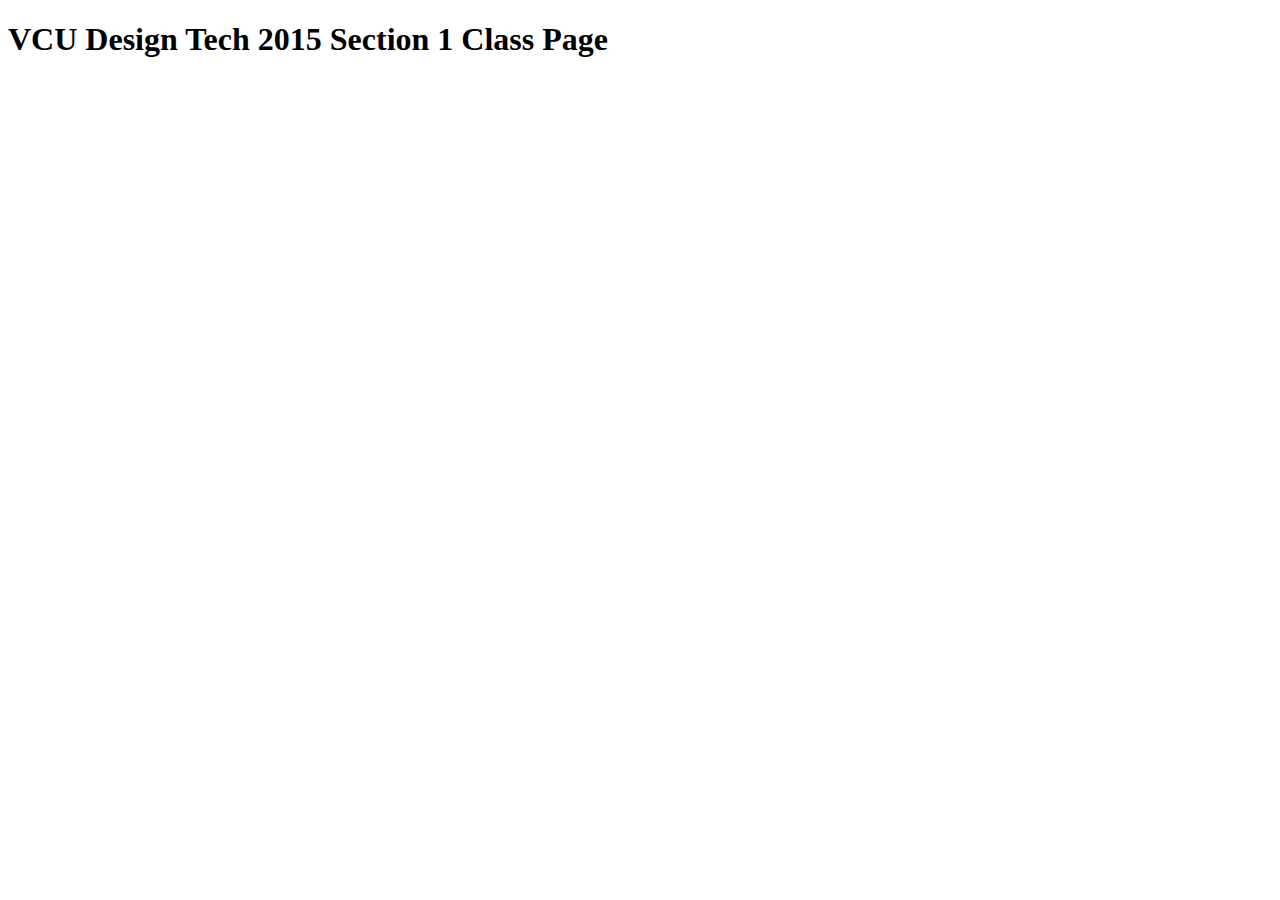
==== session-1/index.html @ 79785860 "Main Commit" ====
<!DOCTYPE html>
  <head>
        <meta http-equiv="X-UA-Compatible" content="IE=edge,chrome=1" />
        <meta charset="utf-8">
        <title>designtech 2015 - Section 1</title>
        <meta name="description" content="VCU designtech 2015 Section 1 Website">
        <meta name="viewport" content="width=device-width, initial-scale=1">
  </head>
  <body>
    <main>
      <h1>VCU Design Tech 2015 Section 1 Class Page</h1>
    </main>
  </body>
</html>
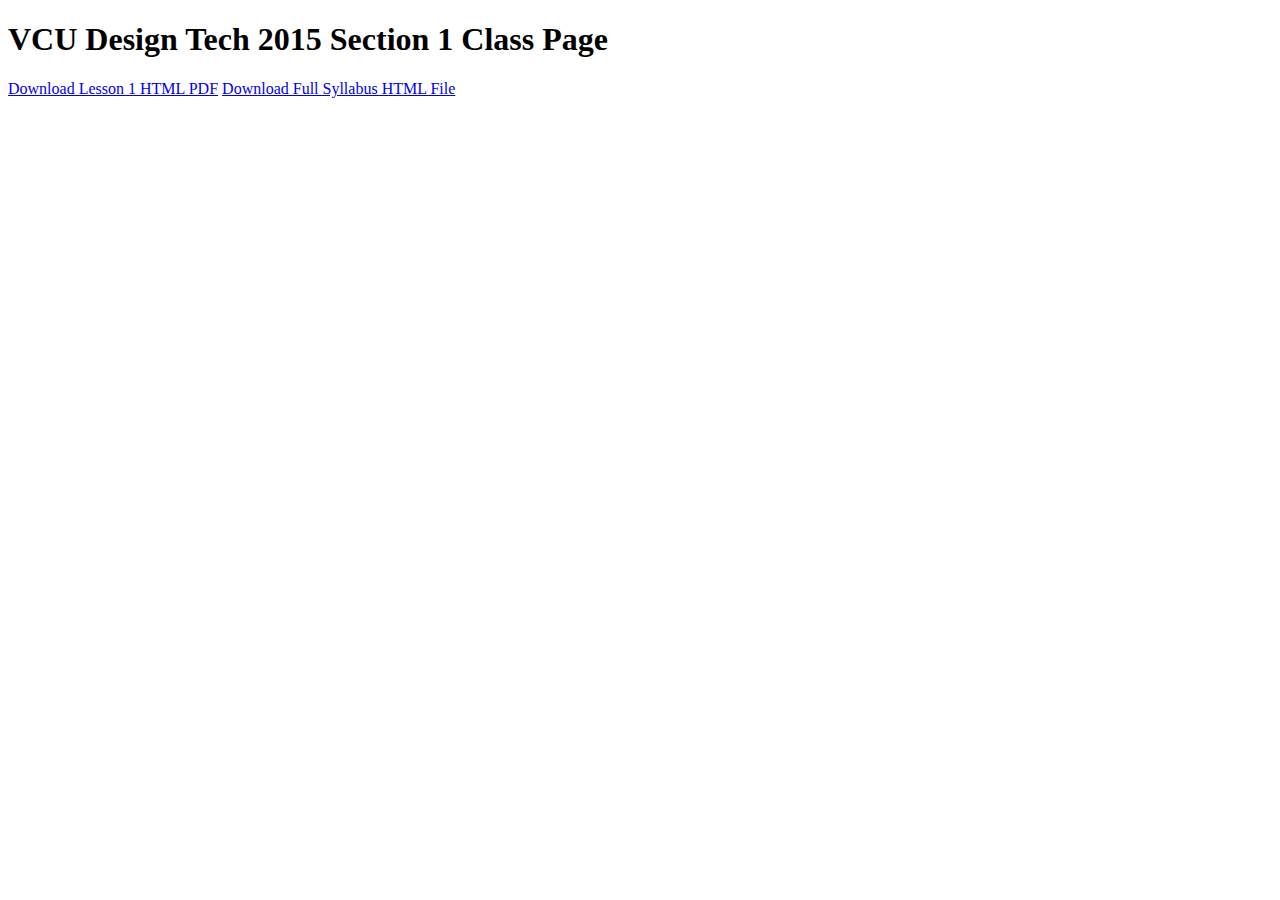
==== commit d963e468: "Lesson 1 Upload" ====
--- a/session-1/index.html
+++ b/session-1/index.html
@@ -9,6 +9,8 @@
   <body>
     <main>
       <h1>VCU Design Tech 2015 Section 1 Class Page</h1>
+      <a href="downloads/html-lesson1.pdf" download>Download Lesson 1 HTML PDF</a>
+      <a href="downloads/syllabus.html" download>Download Full Syllabus HTML File</a>
     </main>
   </body>
 </html>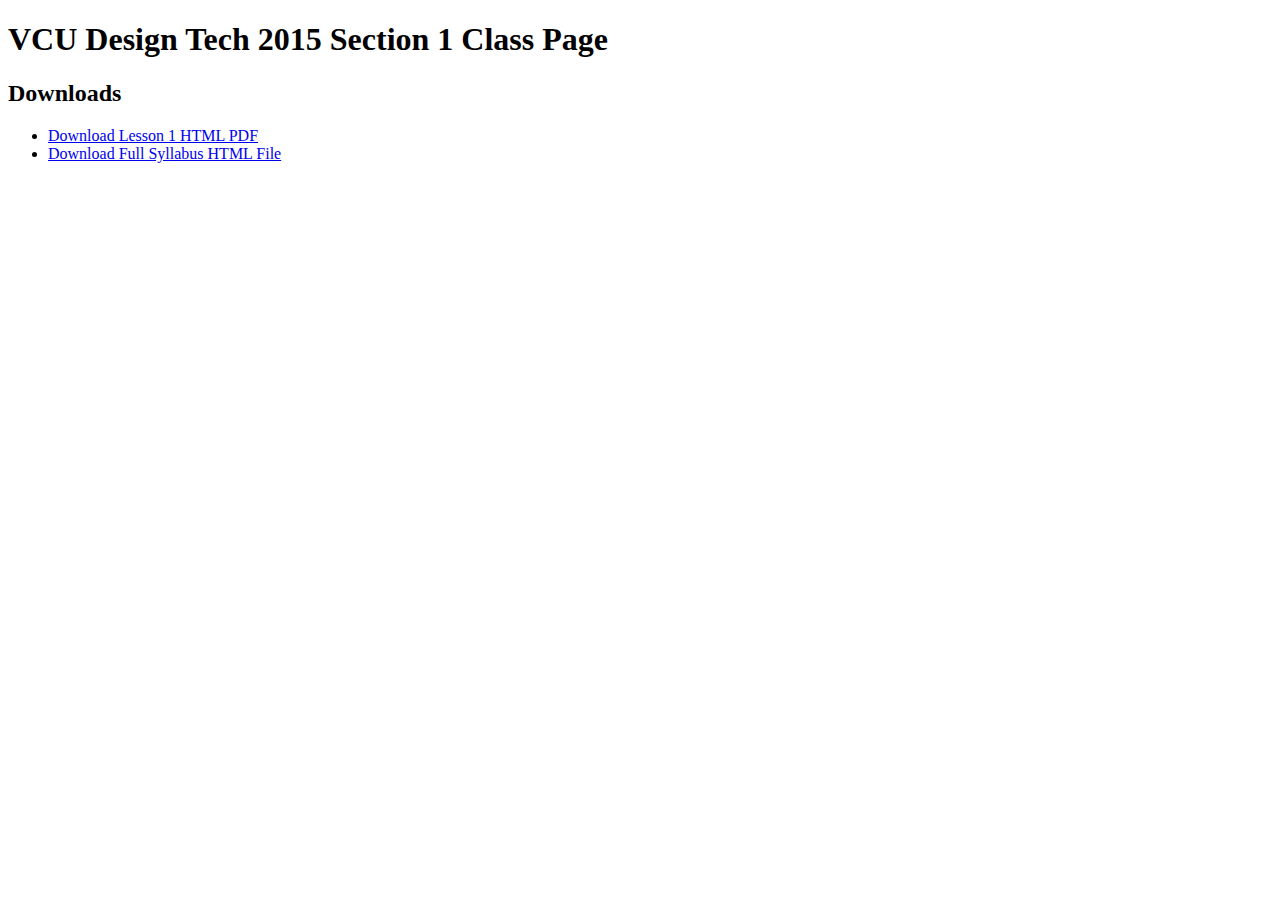
==== commit c3230a60: "put downloads in a list" ====
--- a/session-1/index.html
+++ b/session-1/index.html
@@ -9,8 +9,11 @@
   <body>
     <main>
       <h1>VCU Design Tech 2015 Section 1 Class Page</h1>
-      <a href="downloads/html-lesson1.pdf" download>Download Lesson 1 HTML PDF</a>
-      <a href="downloads/syllabus.html" download>Download Full Syllabus HTML File</a>
+      <h2>Downloads</h2>
+      <ul>
+        <li><a href="downloads/html-lesson1.pdf" download>Download Lesson 1 HTML PDF</a></li>
+        <li><a href="downloads/syllabus.html" download>Download Full Syllabus HTML File</a></li>
+      </ul>
     </main>
   </body>
-</html>+</html>
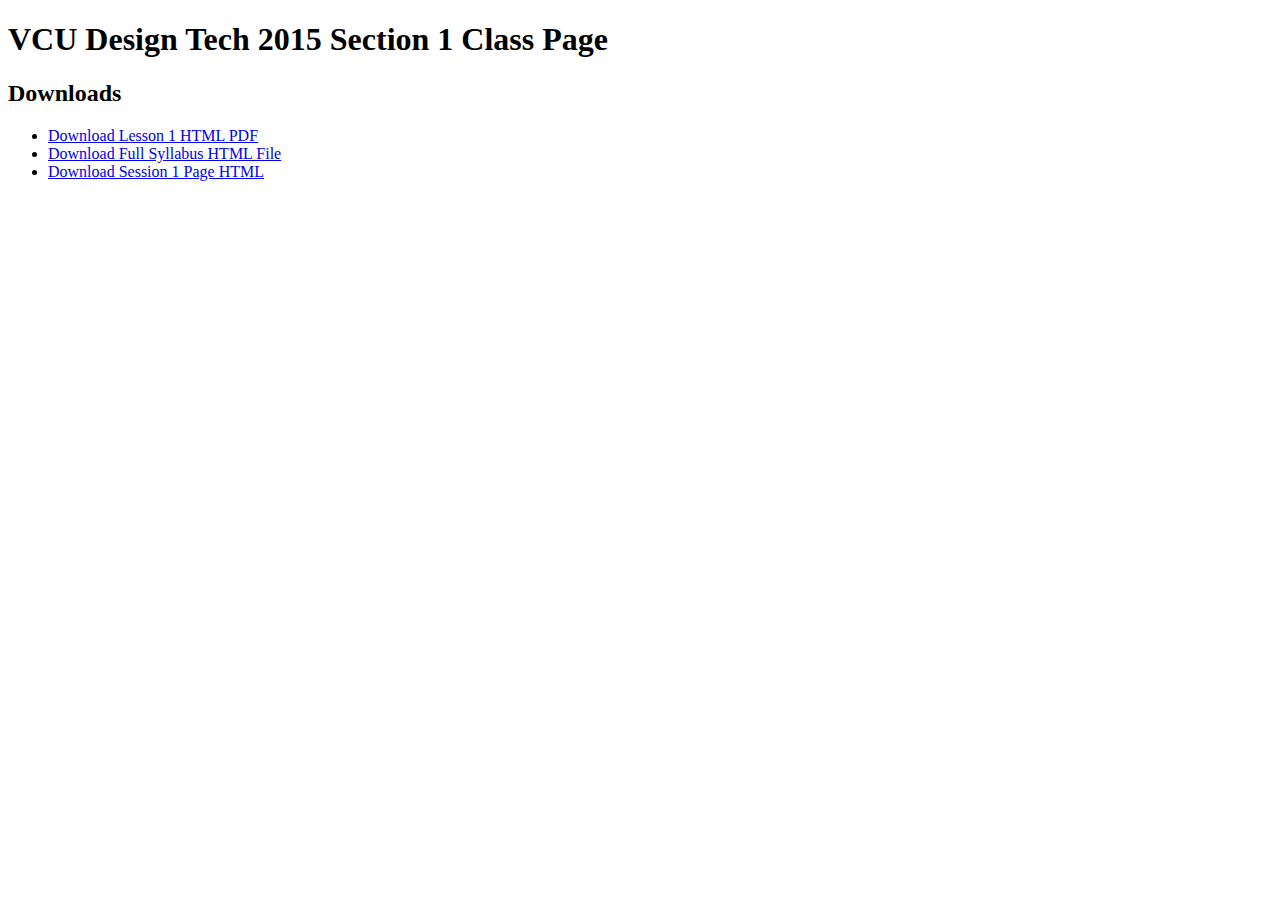
==== commit c2aa9f4e: "Class 2 Upload" ====
--- a/session-1/index.html
+++ b/session-1/index.html
@@ -13,6 +13,7 @@
       <ul>
         <li><a href="downloads/html-lesson1.pdf" download>Download Lesson 1 HTML PDF</a></li>
         <li><a href="downloads/syllabus.html" download>Download Full Syllabus HTML File</a></li>
+        <li><a href="downloads/session1.html" download>Download Session 1 Page HTML</a></li>
       </ul>
     </main>
   </body>
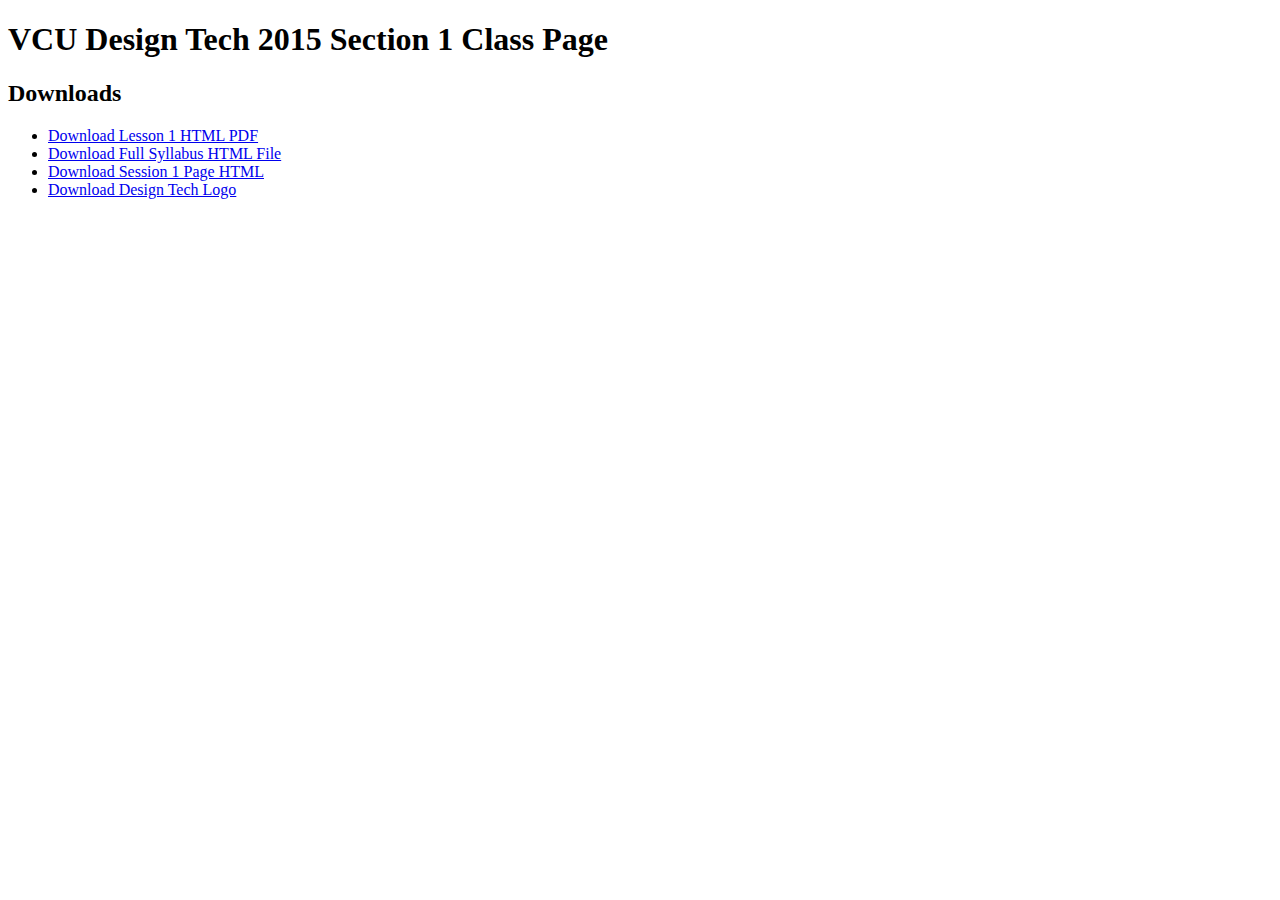
==== commit b62f6f4e: "Logo Download Link" ====
--- a/session-1/index.html
+++ b/session-1/index.html
@@ -14,6 +14,7 @@
         <li><a href="downloads/html-lesson1.pdf" download>Download Lesson 1 HTML PDF</a></li>
         <li><a href="downloads/syllabus.html" download>Download Full Syllabus HTML File</a></li>
         <li><a href="downloads/session1.html" download>Download Session 1 Page HTML</a></li>
+        <li><a href="downloads/logo.png" download>Download Design Tech Logo</a></li>
       </ul>
     </main>
   </body>
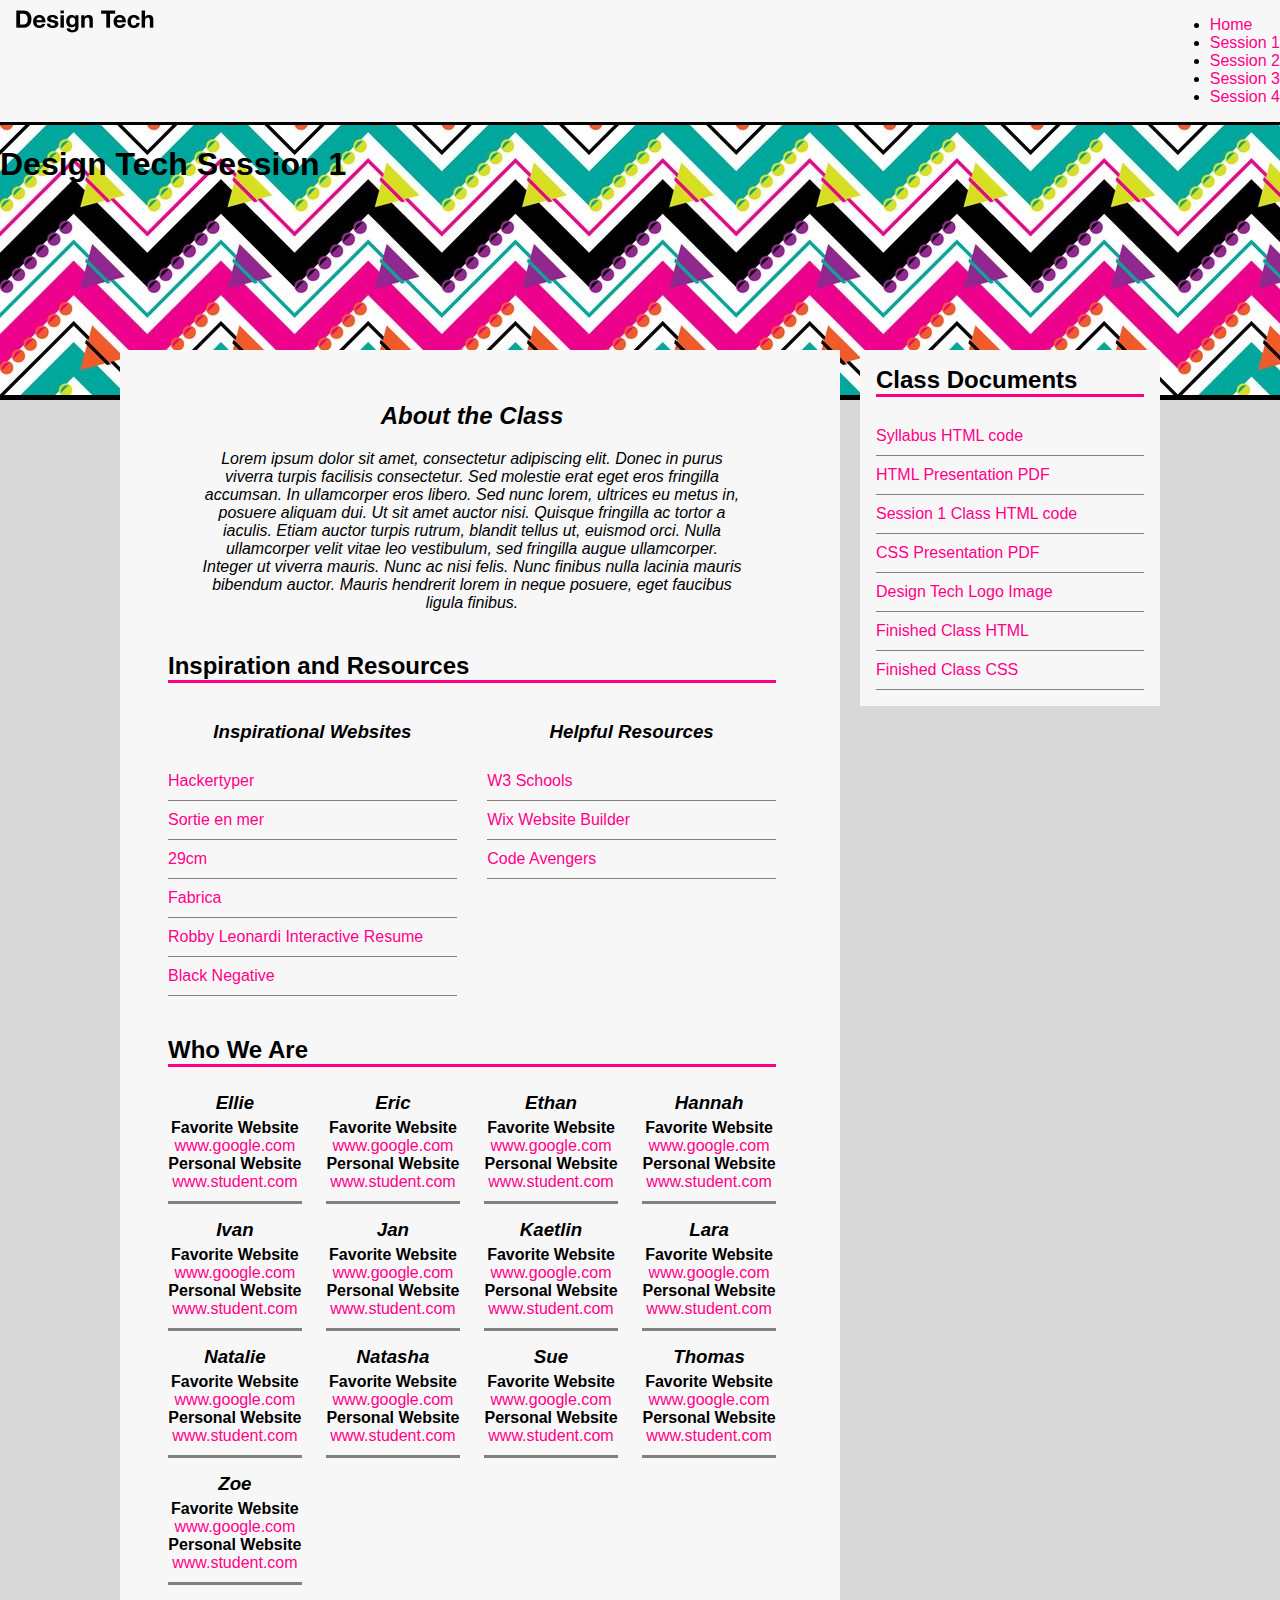
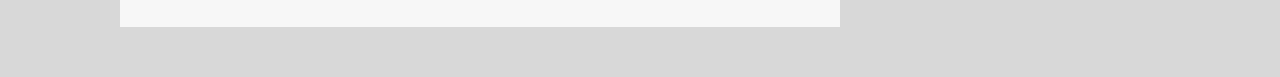
==== commit 71ccf58d: "Fix nav links" ====
--- a/session-1/index.html
+++ b/session-1/index.html
@@ -1,21 +1,192 @@
-<!DOCTYPE html>
-  <head>
+<!doctype html>
+<html>
+    <head>
         <meta http-equiv="X-UA-Compatible" content="IE=edge,chrome=1" />
         <meta charset="utf-8">
-        <title>designtech 2015 - Section 1</title>
-        <meta name="description" content="VCU designtech 2015 Section 1 Website">
+        <title>Session 1 - Design Tech 2015</title>
+        <meta name="description" content="VCU Graphic Design Tech Class 2015">
+        <link rel="stylesheet" href="css/main.css">
         <meta name="viewport" content="width=device-width, initial-scale=1">
-  </head>
-  <body>
-    <main>
-      <h1>VCU Design Tech 2015 Section 1 Class Page</h1>
-      <h2>Downloads</h2>
-      <ul>
-        <li><a href="downloads/html-lesson1.pdf" download>Download Lesson 1 HTML PDF</a></li>
-        <li><a href="downloads/syllabus.html" download>Download Full Syllabus HTML File</a></li>
-        <li><a href="downloads/session1.html" download>Download Session 1 Page HTML</a></li>
-        <li><a href="downloads/logo.png" download>Download Design Tech Logo</a></li>
-      </ul>
-    </main>
-  </body>
+    </head>
+    <body>
+        <header class="site-header">
+            <div class="banner clearfix">
+                <img class="banner__logo" src="img/logo.png" alt="Design Tech Logo">
+                <nav class="banner__nav">
+                    <ul class="banner__nav-links">
+                        <li class="banner__nav__link">
+                            <a href="../index.html" title="Home">Home</a>
+                        </li>
+                        <li class="banner__nav__link">
+                            <a href="../session-1/" title="Session 1">Session 1</a>
+                        </li>
+                        <li class="banner__nav__link">
+                            <a href="../session-2/" title="Session 2">Session 2</a>
+                        </li>
+                        <li class="banner__nav__link">
+                            <a href="../session-3/" title="Session 3">Session 3</a>
+                        </li>
+                        <li class="banner__nav__link">
+                            <a href="../session-4/" title="Session 4">Session 4</a>
+                        </li>
+                    </ul>
+                </nav>
+            </div>
+            <h1 class="page-title">Design Tech Session 1</h1>
+        </header>
+        <div class="container clearfix">
+        <main class="content">
+            <div class="about">
+                <h2>About the Class</h2>
+                <p>Lorem ipsum dolor sit amet, consectetur adipiscing elit. Donec in purus viverra turpis facilisis consectetur. Sed molestie erat eget eros fringilla accumsan. In ullamcorper eros libero. Sed nunc lorem, ultrices eu metus in, posuere aliquam dui. Ut sit amet auctor nisi. Quisque fringilla ac tortor a iaculis. Etiam auctor turpis rutrum, blandit tellus ut, euismod orci. Nulla ullamcorper velit vitae leo vestibulum, sed fringilla augue ullamcorper. Integer ut viverra mauris. Nunc ac nisi felis. Nunc finibus nulla lacinia mauris bibendum auctor. Mauris hendrerit lorem in neque posuere, eget faucibus ligula finibus.</p>
+            </div>
+            <div class="important-links clearfix">
+                <h2>Inspiration and Resources</h2>
+                <section>
+                    <h3>Inspirational Websites</h3>
+                    <ul class="websites">
+                        <li class="website__item"><a href="http://hackertyper.net">Hackertyper</a>
+                        </li>
+                        <li class="website__item"><a href="http://soriteenmer.com">Sortie en mer</a>
+                        </li>
+                        <li class="website__item"><a href="http://29cm.co.kr">29cm</a>
+                        </li>
+                        <li class="website__item"><a href="http://fabrica.it">Fabrica</a>
+                        </li>
+                        <li class="website__item"><a href="http://www.rleonardi.com/interactive-resume/">Robby Leonardi Interactive Resume</a>
+                        </li>
+                        <li class="website__item"><a href="http://blacknegative.com">Black Negative</a>
+                        </li>
+                    </ul>
+                </section>
+                <section>
+                    <h3>Helpful Resources</h3>
+                    <ul class="resources">
+                        <li class="resource__item"><a href="http://w3schools.com">W3 Schools</a>
+                        </li>
+                        <li class="resource__item"><a href="http://wix.com">Wix Website Builder</a>
+                        </li>
+                        <li class="resource__item"><a href="http://codeavengers.com">Code Avengers</a>
+                        </li>
+                    </ul>
+                </section>
+            </div>
+            <div class="class">
+                <h2>Who We Are</h2>
+                <ul class="roster clearfix">
+                    <li class="student">
+                        <h3>Ellie</h3>
+                        <h4>Favorite Website</h4>
+                        <a href="#">www.google.com</a>
+                        <h4>Personal Website</h4>
+                        <a href="#">www.student.com</a>
+                    </li>
+                    <li class="student">
+                        <h3>Eric</h3>
+                        <h4>Favorite Website</h4>
+                        <a href="#">www.google.com</a>
+                        <h4>Personal Website</h4>
+                        <a href="#">www.student.com</a>
+                    </li>
+                    <li class="student">
+                        <h3>Ethan</h3>
+                        <h4>Favorite Website</h4>
+                        <a href="#">www.google.com</a>
+                        <h4>Personal Website</h4>
+                        <a href="#">www.student.com</a>
+                    </li>
+                    <li class="student">
+                        <h3>Hannah</h3>
+                        <h4>Favorite Website</h4>
+                        <a href="#">www.google.com</a>
+                        <h4>Personal Website</h4>
+                        <a href="#">www.student.com</a>
+                    </li>
+                    <li class="student">
+                        <h3>Ivan</h3>
+                        <h4>Favorite Website</h4>
+                        <a href="#">www.google.com</a>
+                        <h4>Personal Website</h4>
+                        <a href="#">www.student.com</a>
+                    </li>
+                    <li class="student">
+                        <h3>Jan</h3>
+                        <h4>Favorite Website</h4>
+                        <a href="#">www.google.com</a>
+                        <h4>Personal Website</h4>
+                        <a href="#">www.student.com</a>
+                    </li>
+                    <li class="student">
+                        <h3>Kaetlin</h3>
+                        <h4>Favorite Website</h4>
+                        <a href="#">www.google.com</a>
+                        <h4>Personal Website</h4>
+                        <a href="#">www.student.com</a>
+                    </li>
+                    <li class="student">
+                        <h3>Lara</h3>
+                        <h4>Favorite Website</h4>
+                        <a href="#">www.google.com</a>
+                        <h4>Personal Website</h4>
+                        <a href="#">www.student.com</a>
+                    </li>
+                    <li class="student">
+                        <h3>Natalie</h3>
+                        <h4>Favorite Website</h4>
+                        <a href="#">www.google.com</a>
+                        <h4>Personal Website</h4>
+                        <a href="#">www.student.com</a>
+                    </li>
+                    <li class="student">
+                        <h3>Natasha</h3>
+                        <h4>Favorite Website</h4>
+                        <a href="#">www.google.com</a>
+                        <h4>Personal Website</h4>
+                        <a href="#">www.student.com</a>
+                    </li>
+                    <li class="student">
+                        <h3>Sue</h3>
+                        <h4>Favorite Website</h4>
+                        <a href="#">www.google.com</a>
+                        <h4>Personal Website</h4>
+                        <a href="#">www.student.com</a>
+                    </li>
+                    <li class="student">
+                        <h3>Thomas</h3>
+                        <h4>Favorite Website</h4>
+                        <a href="#">www.google.com</a>
+                        <h4>Personal Website</h4>
+                        <a href="#">www.student.com</a>
+                    </li>
+                    <li class="student">
+                        <h3>Zoe</h3>
+                        <h4>Favorite Website</h4>
+                        <a href="#">www.google.com</a>
+                        <h4>Personal Website</h4>
+                        <a href="#">www.student.com</a>
+                    </li>
+                </ul>
+            </div>
+        </main>
+        <aside class="sidebar">
+            <h2>Class Documents</h2>
+            <ul class="downloads">
+                <li class="download__link"><a href="downloads/syllabus.html" download>Syllabus HTML code</a>
+                </li>
+                <li class="download__link"><a href="downloads/html-lesson1.pdf">HTML Presentation PDF</a>
+                </li>
+                <li class="download__link"><a href="downloads/session1.html" download>Session 1 Class HTML code</a>
+                </li>
+                <li class="download__link"><a href="downloads/css-lesson2.pdf">CSS Presentation PDF</a>
+                </li>
+                <li class="download__link"><a href="downloads/logo.png" download>Design Tech Logo Image</a>
+                </li>
+                <li class="download__link"><a href="downloads/session1_finished.html" download>Finished Class HTML</a>
+                </li>
+                <li class="download__link"><a href="downloads/main.css" download>Finished Class CSS</a>
+                </li>
+            </ul>
+        </aside>
+        </div>
+    </body>
 </html>
--- a/session-1/css/main.css
+++ b/session-1/css/main.css
@@ -0,0 +1,203 @@
+html {
+  box-sizing: border-box;
+}
+*, *:before, *:after {
+  box-sizing: inherit;
+}
+html, body {
+  background: #d8d8d8;
+  font-family: 'Helvetica Neue', Helvetica, sans-serif;
+  margin: 0;
+  padding: 0;
+}
+
+.site-header {
+  width: 100%;
+  height: 400px;
+  background: url('../img/pattern.jpg') repeat;
+  border-bottom: 5px solid #000;
+  color: #000;
+  position: relative;
+}
+
+.banner {
+  border-bottom: 3px solid #000;
+  background: #f7f7f7;
+}
+
+.banner:after {
+     visibility: hidden;
+     display: block;
+     font-size: 0;
+     content: " ";
+     clear: both;
+     height: 0;
+}
+
+.banner__logo {
+  float: left;
+  display: inline-block;
+  margin: 0;
+  font-size: 1.5em;
+  font-weight: bold;
+  padding: 10px 0 0 15px;
+}
+
+.banner__nav {
+  float: right;
+}
+
+.site-nav {
+  list-style: none;
+  margin: 0;
+}
+
+.site-nav:after {
+     visibility: hidden;
+     display: block;
+     font-size: 0;
+     content: " ";
+     clear: both;
+     height: 0;
+}
+
+.site-nav__link {
+  float: left;
+  position: relative;
+  display: block;
+}
+
+.site-nav__link a {
+  text-transform: uppercase;
+  font-size: 0.825em;
+  padding: 15px;
+  text-decoration: none;
+  color: #000;
+  font-weight: bold;
+  position: relative;
+  display: block;
+}
+.site-nav__link a:hover,
+.site-nav__link a:focus {
+  color: #ff008a;
+}
+.title {
+  width: 100%;
+  position: absolute;
+  bottom: 0;
+  padding-bottom: 60px;
+  padding-top: 30px;
+  margin-bottom: 0;
+  text-align: center;
+  background: #000;
+  color: #f7f7f7;
+  font-size: 3em;
+  font-style: italic;
+}
+.container {
+  width: 1040px;
+  margin: 0 auto;
+}
+.content {
+  width: 720px;
+  margin: -50px 20px 50px 0px;
+  background: #f7f7f7;
+  padding: 2em 4em 2em 3em;
+  position: relative;
+  float: left;
+}
+.sidebar {
+  width: 300px;
+  background: #f7f7f7;
+  float: left;
+  position: relative;
+  margin-top: -50px;
+  padding: 1em;
+}
+.sidebar h2 {
+  margin-top: 0;
+}
+.about {
+  width: 540px;
+  margin: 0 auto;
+  font-style: italic;
+  text-align: center;
+  margin-bottom: 40px;
+}
+.important-links {
+  margin-bottom: 40px;
+}
+
+.important-links h2,
+.class h2,
+.sidebar h2 {
+  border-bottom: 3px solid #ff008a;
+}
+
+.important-links section {
+  width: 47.5%;
+  float: left;
+}
+.important-links section:first-of-type {
+  margin-right: 5%;
+}
+.important-links section h3 {
+  text-align: center;
+}
+.important-links ul,
+.sidebar ul {
+  margin: 0;
+  padding: 0;
+}
+.important-links ul li,
+.sidebar ul li {
+  border-bottom: 1px solid gray;
+  padding: 10px 0;
+  list-style: none;
+}
+
+.class:after,
+.important-links:after {
+  visibility: hidden;
+  display: block;
+  font-size: 0;
+  content: " ";
+  clear: both;
+  height: 0;
+}
+
+.roster {
+  margin: 0;
+  padding: 0;
+}
+.roster .student {
+  list-style: none;
+  text-align: center;
+  float: left;
+  width: 22%;
+  margin-right: 4%;
+  padding-bottom: 10px;
+  margin-bottom: 10px;
+  border-bottom: 3px solid gray;
+}
+.roster .student h3 {
+  margin-bottom: 5px;
+  margin-top: 5px;
+}
+.roster .student h4 {
+  margin: 0;
+}
+.roster .student:nth-of-type(4n) {
+  margin-right: 0;
+}
+
+h3 {
+  font-style: italic;
+}
+a {
+  color: #ff008a;
+  text-decoration: none;
+}
+a:hover {
+  color: #b20060;
+}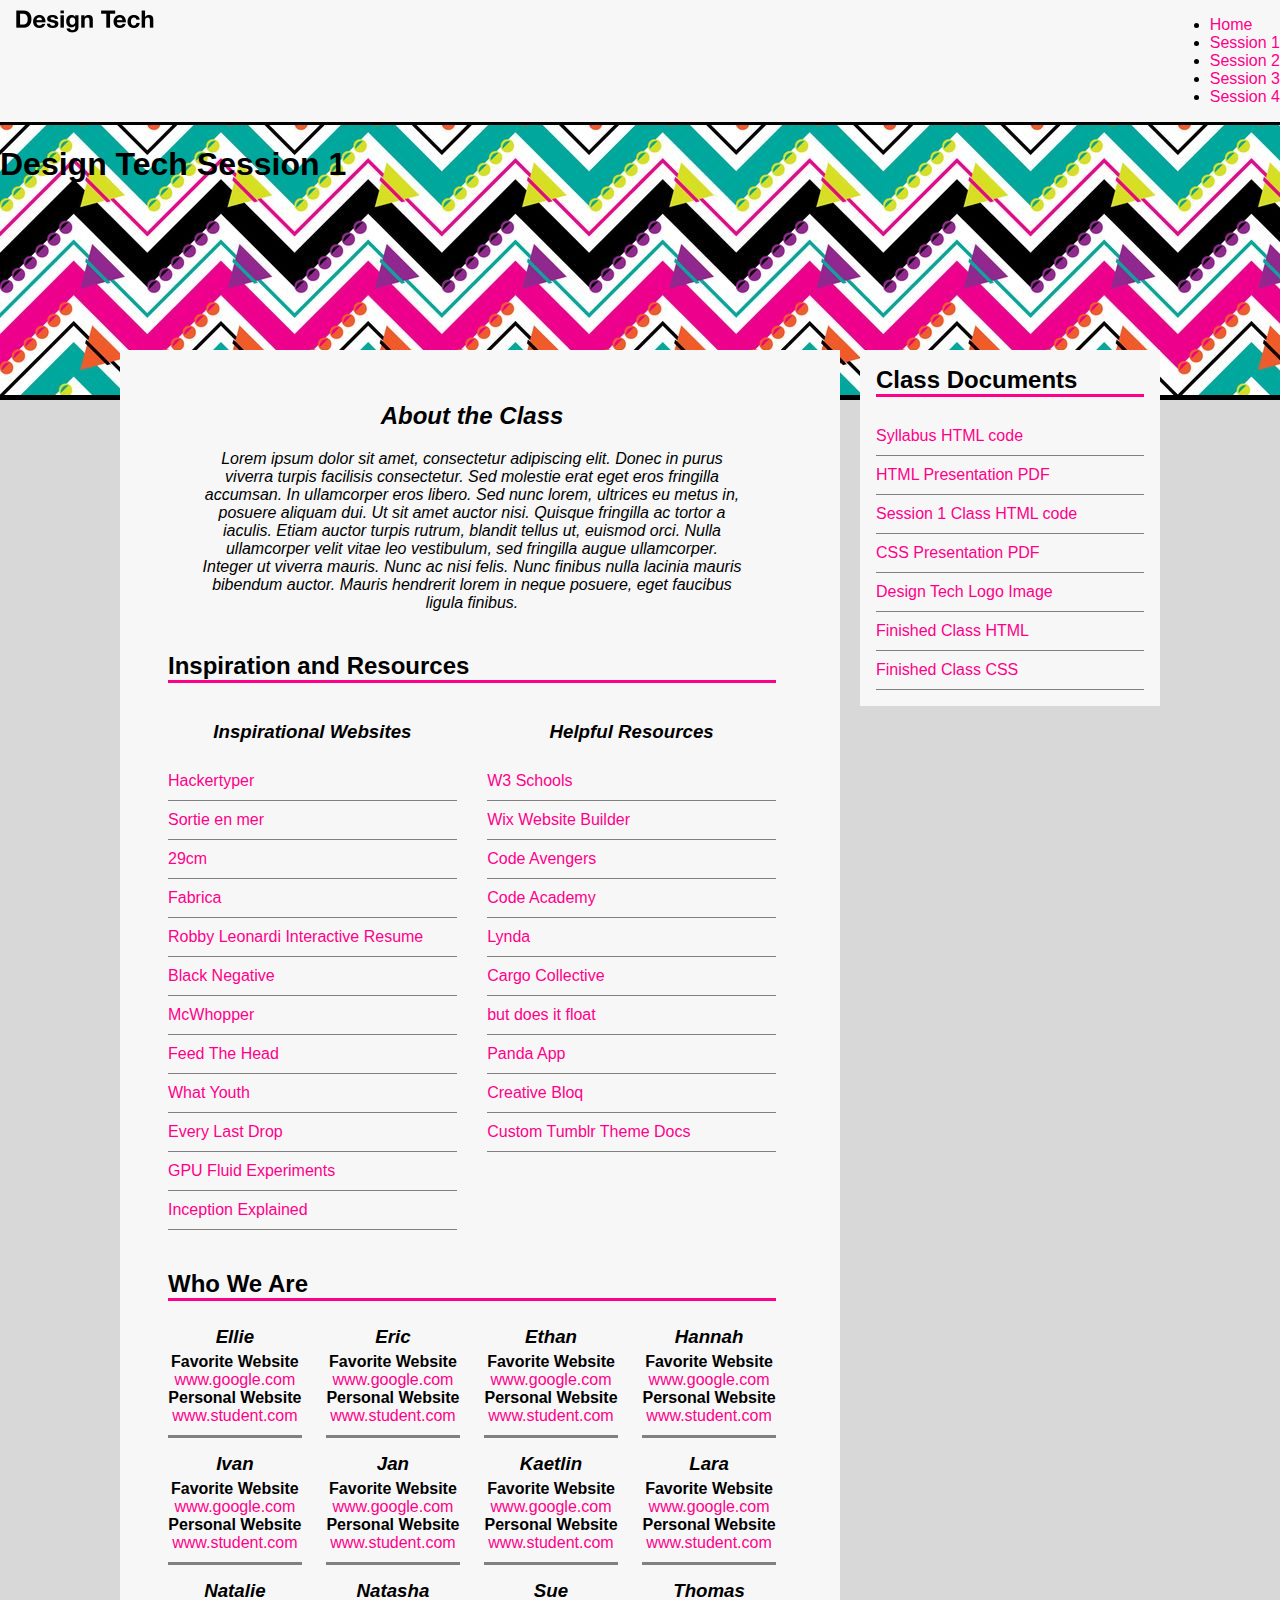
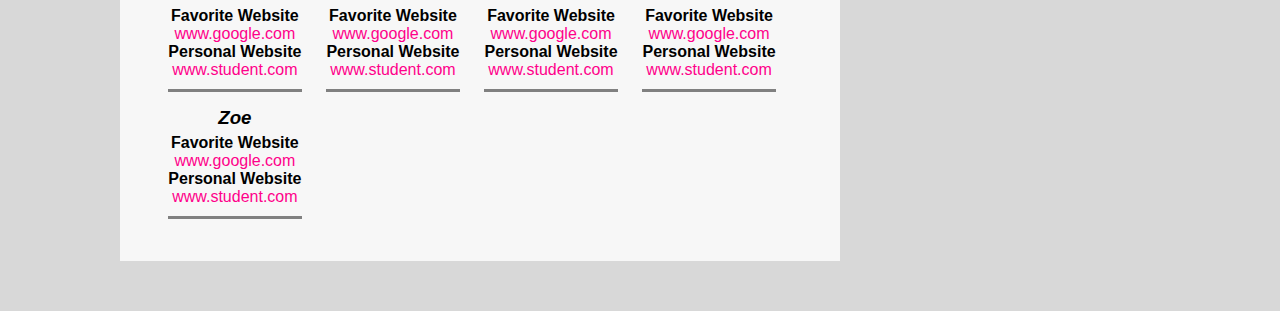
==== commit 80a2b901: "Added Inspirational Websites and Resources" ====
--- a/session-1/index.html
+++ b/session-1/index.html
@@ -57,6 +57,18 @@
                         </li>
                         <li class="website__item"><a href="http://blacknegative.com">Black Negative</a>
                         </li>
+                        <li class="website__item"><a href="http://mcwhopper.com">McWhopper</a>
+                        </li>
+                        <li class="website__item"><a href="http://feedthehead.net">Feed The Head</a>
+                        </li>
+                        <li class="website__item"><a href="http://whatyouth.com">What Youth</a>
+                        </li>
+                        <li class="website__item"><a href="http://everylastdrop.co.uk">Every Last Drop</a>
+                        </li>
+                        <li class="website__item"><a href="http://haxiomic.github.io/GPU-Fluid-Experiments/html5/">GPU Fluid Experiments</a>
+                        </li>
+                        <li class="website__item"><a href="http://inception-explained.com">Inception Explained</a>
+                        </li>
                     </ul>
                 </section>
                 <section>
@@ -68,6 +80,20 @@
                         </li>
                         <li class="resource__item"><a href="http://codeavengers.com">Code Avengers</a>
                         </li>
+                        <li class="resource__item"><a href="http://codeacademy.com">Code Academy</a>
+                        </li>
+                        <li class="website__item"><a href="http://lynda.com">Lynda</a>
+                        </li>
+                        <li class="website__item"><a href="http://cargocollective.com">Cargo Collective</a>
+                        </li>
+                        <li class="website__item"><a href="http://butdoesitfloat.com">but does it float</a>
+                        </li>
+                        <li class="website__item"><a href="http://usepanda.com">Panda App</a>
+                        </li>
+                        <li class="website__item"><a href="http://www.creativebloq.com/">Creative Bloq</a>
+                        </li>
+                        <li class="website__item"><a href="https://www.tumblr.com/docs/en/custom_themes">Custom Tumblr Theme Docs</a>
+                        </li>
                     </ul>
                 </section>
             </div>
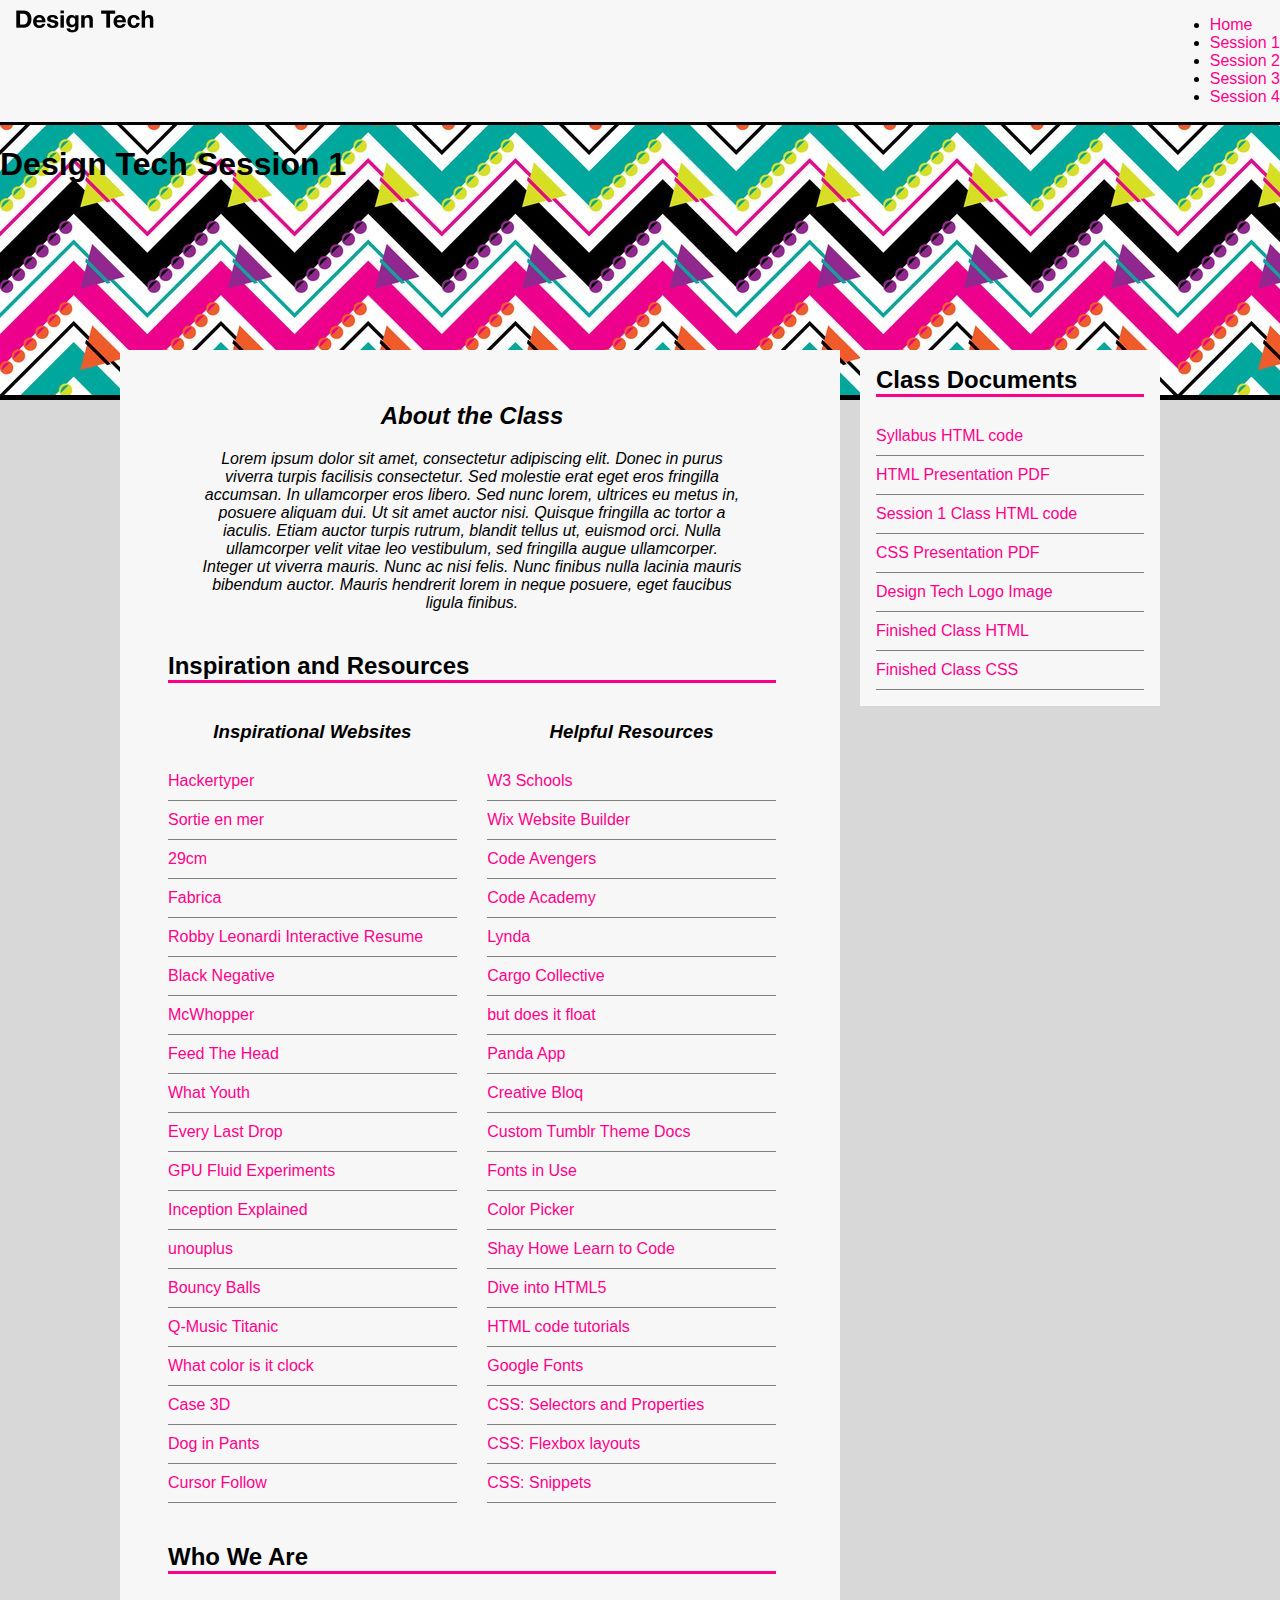
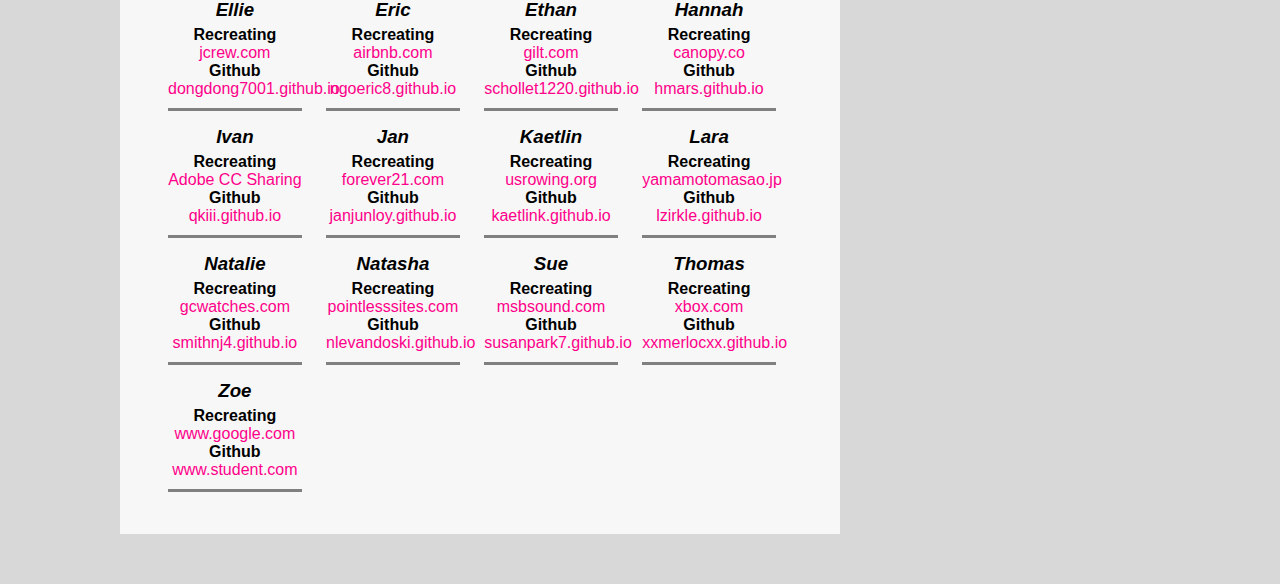
==== commit d329af22: "Student Websites Added" ====
--- a/session-1/index.html
+++ b/session-1/index.html
@@ -69,6 +69,20 @@
                         </li>
                         <li class="website__item"><a href="http://inception-explained.com">Inception Explained</a>
                         </li>
+                        <li class="website__item"><a href="http://unouplus.com">unouplus</a>
+                        </li>
+                        <li class="website__item"><a href="http://bouncyballs.org">Bouncy Balls</a>
+                        </li>
+                        <li class="website__item"><a href="http://titanic.q-music.be">Q-Music Titanic</a>
+                        </li>
+                        <li class="website__item"><a href="http://whatcolourisit.scn9a.org/">What color is it clock</a>
+                        </li>
+                        <li class="website__item"><a href="http://case-3d.com">Case 3D</a>
+                        </li>
+                        <li class="website__item"><a href="http://doginpants.com">Dog in Pants</a>
+                        </li>
+                        <li class="website__item"><a href="http://frontpage.neocities.org/cursorfollow.html">Cursor Follow</a>
+                        </li>
                     </ul>
                 </section>
                 <section>
@@ -94,6 +108,24 @@
                         </li>
                         <li class="website__item"><a href="https://www.tumblr.com/docs/en/custom_themes">Custom Tumblr Theme Docs</a>
                         </li>
+                        <li class="website__item"><a href="http://fontsinuse.com">Fonts in Use</a>
+                        </li>
+                        <li class="website__item"><a href="http://colorpicker.com">Color Picker</a>
+                        </li>
+                        <li class="website__item"><a href="http://learn.shayhowe.com">Shay Howe Learn to Code</a>
+                        </li>
+                        <li class="website__item"><a href="http://diveintohtml5.info">Dive into HTML5</a>
+                        </li>
+                        <li class="website__item"><a href="http://htmlcodetutorials.com">HTML code tutorials</a>
+                        </li>
+                        <li class="website__item"><a href="http://www.google.com/fonts">Google Fonts</a>
+                        </li>
+                        <li class="website__item"><a href="http://css-tricks.com/almanac/">CSS: Selectors and Properties</a>
+                        </li>
+                        <li class="website__item"><a href="http://css-tricks.com/snippets/css/a-guide-to-flexbox/">CSS: Flexbox layouts</a>
+                        </li>
+                        <li class="website__item"><a href="https://css-tricks.com/snippets/css/">CSS: Snippets</a>
+                        </li>
                     </ul>
                 </section>
             </div>
@@ -102,93 +134,93 @@
                 <ul class="roster clearfix">
                     <li class="student">
                         <h3>Ellie</h3>
-                        <h4>Favorite Website</h4>
+                        <h4>Recreating</h4>
+                        <a href="http://jcrew.com">jcrew.com</a>
+                        <h4>Github</h4>
+                        <a href="http://dongdong7001.github.io">dongdong7001.github.io</a>
+                    </li>
+                    <li class="student">
+                        <h3>Eric</h3>
+                        <h4>Recreating</h4>
+                        <a href="http://airbnb.com">airbnb.com</a>
+                        <h4>Github</h4>
+                        <a href="http://ngoeric8.github.io">ngoeric8.github.io</a>
+                    </li>
+                    <li class="student">
+                        <h3>Ethan</h3>
+                        <h4>Recreating</h4>
+                        <a href="http://gilt.com">gilt.com</a>
+                        <h4>Github</h4>
+                        <a href="http://schollet1220.github.io">schollet1220.github.io</a>
+                    </li>
+                    <li class="student">
+                        <h3>Hannah</h3>
+                        <h4>Recreating</h4>
+                        <a href="http://canopy.co">canopy.co</a>
+                        <h4>Github</h4>
+                        <a href="http://hmars.github.io">hmars.github.io</a>
+                    </li>
+                    <li class="student">
+                        <h3>Ivan</h3>
+                        <h4>Recreating</h4>
+                        <a href="#">Adobe CC Sharing</a>
+                        <h4>Github</h4>
+                        <a href="http://qkiii.github.io">qkiii.github.io</a>
+                    </li>
+                    <li class="student">
+                        <h3>Jan</h3>
+                        <h4>Recreating</h4>
+                        <a href="http://forever21.com">forever21.com</a>
+                        <h4>Github</h4>
+                        <a href="http://janjunloy.github.io">janjunloy.github.io</a>
+                    </li>
+                    <li class="student">
+                        <h3>Kaetlin</h3>
+                        <h4>Recreating</h4>
+                        <a href="http://usrowing.org">usrowing.org</a>
+                        <h4>Github</h4>
+                        <a href="http://kaetlink.github.io">kaetlink.github.io</a>
+                    </li>
+                    <li class="student">
+                        <h3>Lara</h3>
+                        <h4>Recreating</h4>
+                        <a href="http://yamamotomasao.jp">yamamotomasao.jp</a>
+                        <h4>Github</h4>
+                        <a href="http://lzirkle.github.io">lzirkle.github.io</a>
+                    </li>
+                    <li class="student">
+                        <h3>Natalie</h3>
+                        <h4>Recreating</h4>
+                        <a href="http://gcwatches.com">gcwatches.com</a>
+                        <h4>Github</h4>
+                        <a href="http://smithnj4.github.io">smithnj4.github.io</a>
+                    </li>
+                    <li class="student">
+                        <h3>Natasha</h3>
+                        <h4>Recreating</h4>
+                        <a href="http://pointlesssites.com">pointlesssites.com</a>
+                        <h4>Github</h4>
+                        <a href="http://nlevandoski.github.io">nlevandoski.github.io</a>
+                    </li>
+                    <li class="student">
+                        <h3>Sue</h3>
+                        <h4>Recreating</h4>
+                        <a href="http://msbsound.com">msbsound.com</a>
+                        <h4>Github</h4>
+                        <a href="http://susanpark7.github.io">susanpark7.github.io</a>
+                    </li>
+                    <li class="student">
+                        <h3>Thomas</h3>
+                        <h4>Recreating</h4>
+                        <a href="http://xbox.com">xbox.com</a>
+                        <h4>Github</h4>
+                        <a href="http://xxmerlocxx.github.io">xxmerlocxx.github.io</a>
+                    </li>
+                    <li class="student">
+                        <h3>Zoe</h3>
+                        <h4>Recreating</h4>
                         <a href="#">www.google.com</a>
-                        <h4>Personal Website</h4>
-                        <a href="#">www.student.com</a>
-                    </li>
-                    <li class="student">
-                        <h3>Eric</h3>
-                        <h4>Favorite Website</h4>
-                        <a href="#">www.google.com</a>
-                        <h4>Personal Website</h4>
-                        <a href="#">www.student.com</a>
-                    </li>
-                    <li class="student">
-                        <h3>Ethan</h3>
-                        <h4>Favorite Website</h4>
-                        <a href="#">www.google.com</a>
-                        <h4>Personal Website</h4>
-                        <a href="#">www.student.com</a>
-                    </li>
-                    <li class="student">
-                        <h3>Hannah</h3>
-                        <h4>Favorite Website</h4>
-                        <a href="#">www.google.com</a>
-                        <h4>Personal Website</h4>
-                        <a href="#">www.student.com</a>
-                    </li>
-                    <li class="student">
-                        <h3>Ivan</h3>
-                        <h4>Favorite Website</h4>
-                        <a href="#">www.google.com</a>
-                        <h4>Personal Website</h4>
-                        <a href="#">www.student.com</a>
-                    </li>
-                    <li class="student">
-                        <h3>Jan</h3>
-                        <h4>Favorite Website</h4>
-                        <a href="#">www.google.com</a>
-                        <h4>Personal Website</h4>
-                        <a href="#">www.student.com</a>
-                    </li>
-                    <li class="student">
-                        <h3>Kaetlin</h3>
-                        <h4>Favorite Website</h4>
-                        <a href="#">www.google.com</a>
-                        <h4>Personal Website</h4>
-                        <a href="#">www.student.com</a>
-                    </li>
-                    <li class="student">
-                        <h3>Lara</h3>
-                        <h4>Favorite Website</h4>
-                        <a href="#">www.google.com</a>
-                        <h4>Personal Website</h4>
-                        <a href="#">www.student.com</a>
-                    </li>
-                    <li class="student">
-                        <h3>Natalie</h3>
-                        <h4>Favorite Website</h4>
-                        <a href="#">www.google.com</a>
-                        <h4>Personal Website</h4>
-                        <a href="#">www.student.com</a>
-                    </li>
-                    <li class="student">
-                        <h3>Natasha</h3>
-                        <h4>Favorite Website</h4>
-                        <a href="#">www.google.com</a>
-                        <h4>Personal Website</h4>
-                        <a href="#">www.student.com</a>
-                    </li>
-                    <li class="student">
-                        <h3>Sue</h3>
-                        <h4>Favorite Website</h4>
-                        <a href="#">www.google.com</a>
-                        <h4>Personal Website</h4>
-                        <a href="#">www.student.com</a>
-                    </li>
-                    <li class="student">
-                        <h3>Thomas</h3>
-                        <h4>Favorite Website</h4>
-                        <a href="#">www.google.com</a>
-                        <h4>Personal Website</h4>
-                        <a href="#">www.student.com</a>
-                    </li>
-                    <li class="student">
-                        <h3>Zoe</h3>
-                        <h4>Favorite Website</h4>
-                        <a href="#">www.google.com</a>
-                        <h4>Personal Website</h4>
+                        <h4>Github</h4>
                         <a href="#">www.student.com</a>
                     </li>
                 </ul>
